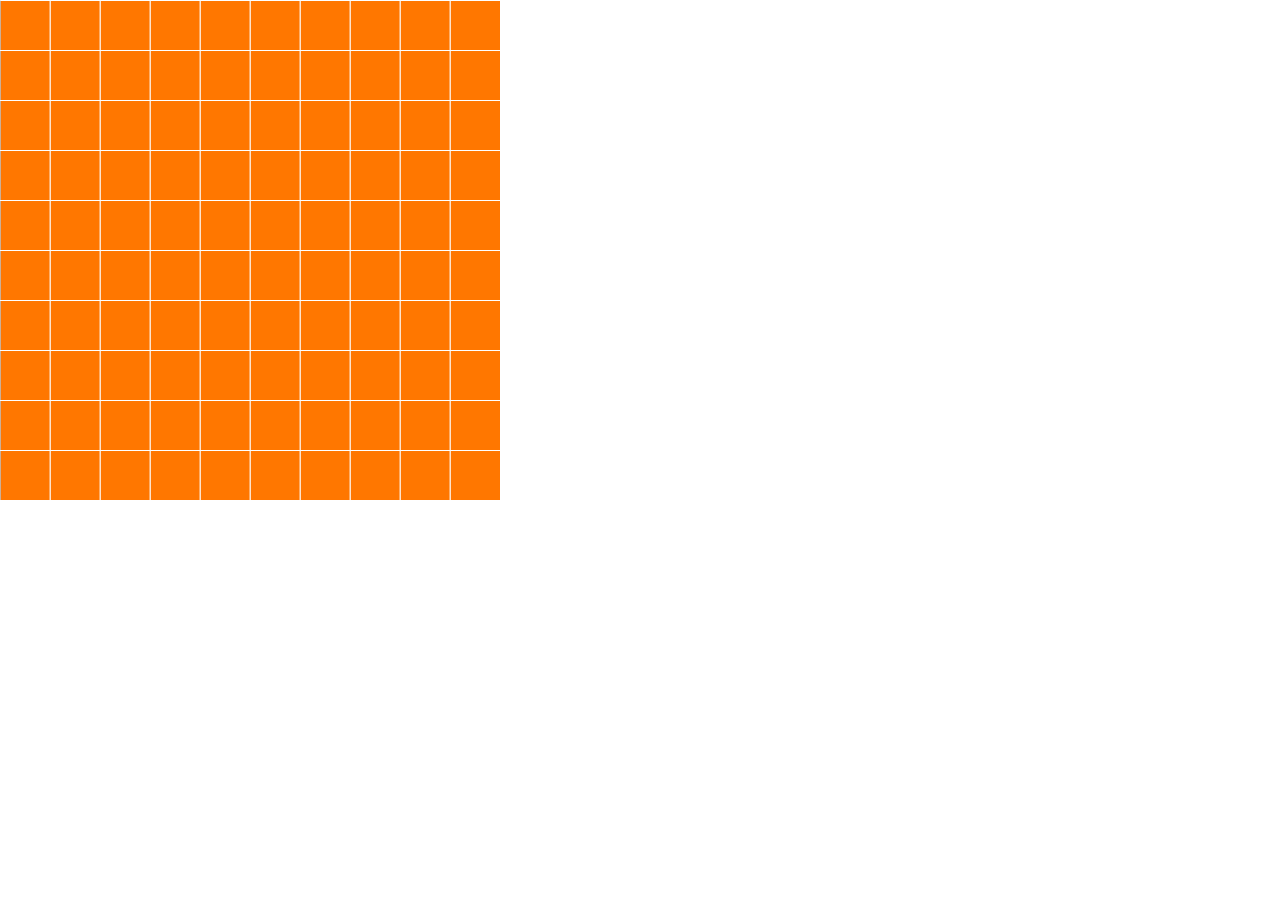
==== 05 - interactive Color Grid/index.html @ 86aa306f "added interactive color grid" ====
<!DOCTYPE html>
<html>
  <head>
    <meta charset="UTF-8">
    <title>P5.js interactive color grid</title>
    <script src="libraries/p5.js" type="text/javascript"></script>
    <script src="libraries/p5.dom.js" type="text/javascript"></script>
    <script src="libraries/p5.sound.js" type="text/javascript"></script>
    <script src="sketch.js" type="text/javascript"></script>
    <style> body {padding: 0; margin: 0;} canvas {vertical-align: top;} </style>
  </head>
  <body>
  </body>
</html>
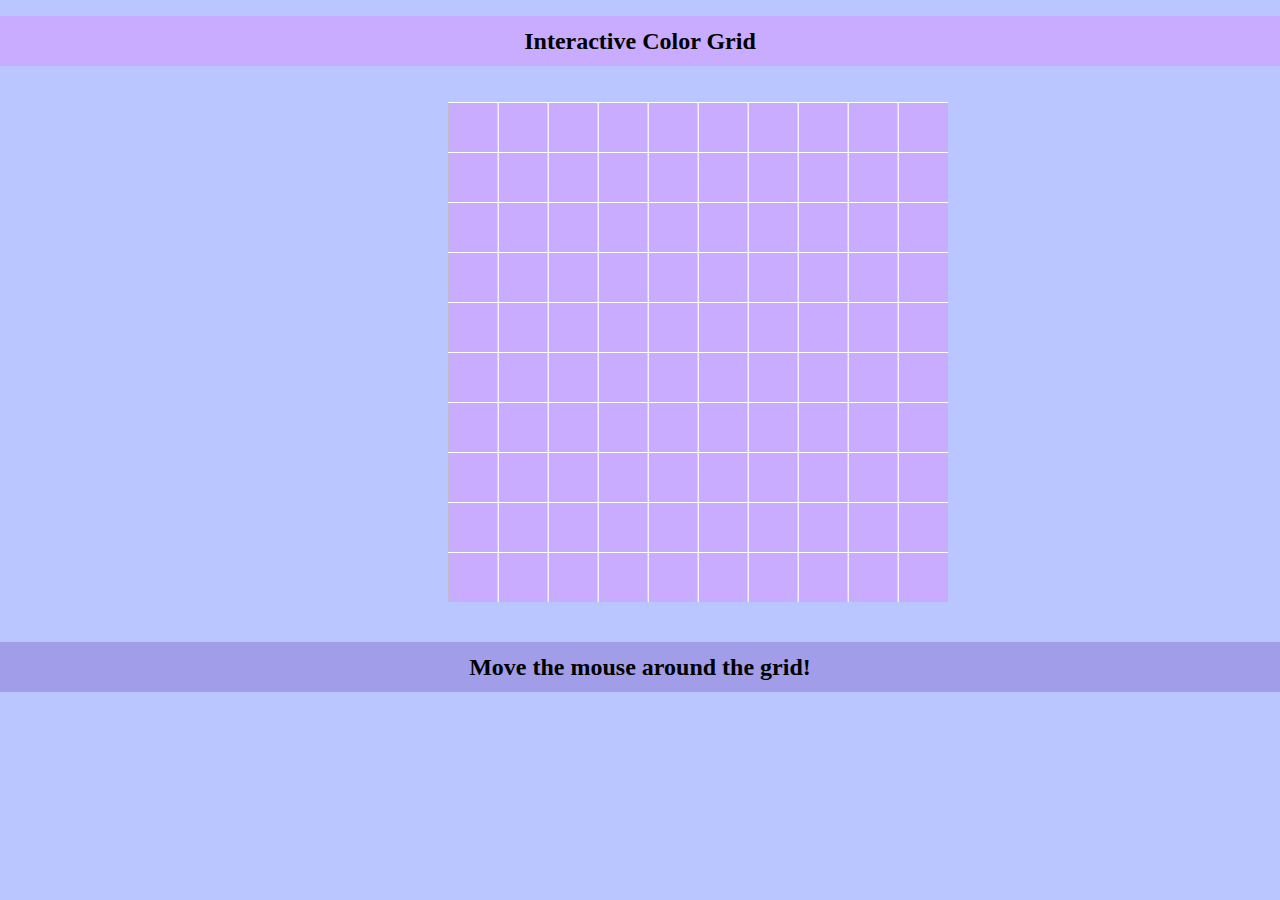
==== commit 5316f247: "added Basics of CSS and formatted interactive color grid" ====
--- a/05 - interactive Color Grid/index.html
+++ b/05 - interactive Color Grid/index.html
@@ -3,12 +3,22 @@
   <head>
     <meta charset="UTF-8">
     <title>P5.js interactive color grid</title>
+    <link rel="stylesheet" href="styles.css">
     <script src="libraries/p5.js" type="text/javascript"></script>
     <script src="libraries/p5.dom.js" type="text/javascript"></script>
     <script src="libraries/p5.sound.js" type="text/javascript"></script>
     <script src="sketch.js" type="text/javascript"></script>
-    <style> body {padding: 0; margin: 0;} canvas {vertical-align: top;} </style>
+    <!--<style> body {padding: 0; margin: 0;} canvas {vertical-align: top;} </style> -->
   </head>
   <body>
+  <header>
+    <h1>Interactive Color Grid</h1>
+  </header>
+
+    <div id="myContainer"></div>
+
+    <footer>
+      <h1>Move the mouse around the grid!</h1>
+    </footer>
   </body>
 </html>
--- a/05 - interactive Color Grid/styles.css
+++ b/05 - interactive Color Grid/styles.css
@@ -0,0 +1,29 @@
+#myContainer{
+  display: block;
+  margin: auto;
+  width: 30%;
+  padding: 20px;
+}
+
+h1{
+  font-size: 24px;
+  text-align: center;
+  vertical-align: middle;
+  line-height: 50px;
+  height: 50px;
+}
+body{
+  background-color: #B9C6FF;
+  padding: 0%;
+  margin: 0%;
+}
+header{
+  background-color: #C9ACFF;
+  width: 100%;
+  height: 100%;
+}
+footer{
+  background-color: #A29DE8;
+  width: 100%;
+  height: 100%;
+}
